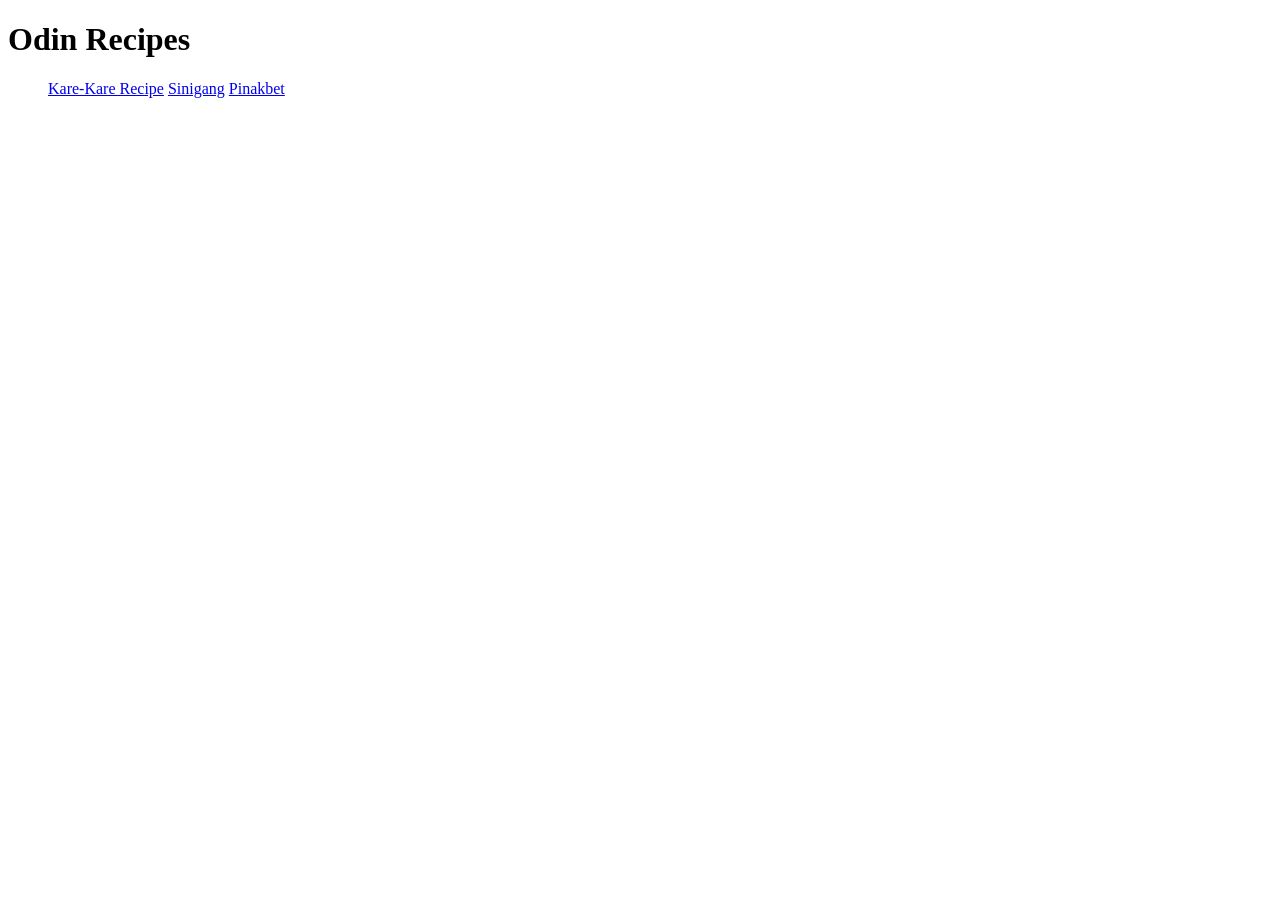
==== index.html @ 30a951bb "kare-kare recipe html" ====
<!DOCTYPE html>
<html lang="en">
<head>
   <meta charset="UTF-8">
   <meta name="viewport" content="width=device-width, initial-scale=1.0">
   <title>Recipes of my Favorite Foods!</title>
</head>
<body>
   <h1>Odin Recipes</h1>
   <ul>
      <a href="recipes/kare-kare.html">Kare-Kare Recipe</a>
      <a href="recipes/sinigang.html">Sinigang</a>
      <a href="recipes/pinkabet.html">Pinakbet</a>
   </ul>
</body>
</html>
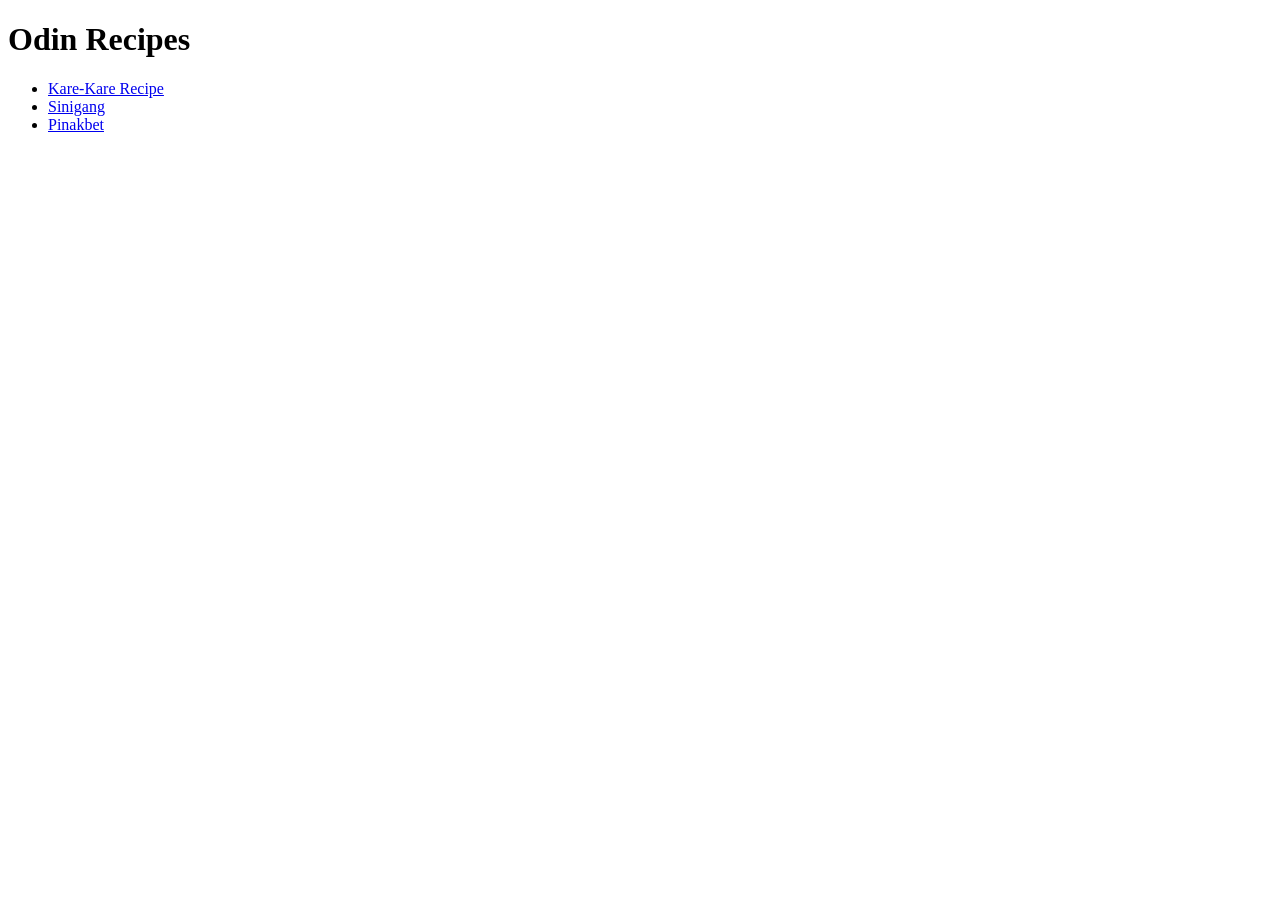
==== commit f1875a0d: "finally figured out how to return to the original index.html file" ====
--- a/index.html
+++ b/index.html
@@ -8,9 +8,15 @@
 <body>
    <h1>Odin Recipes</h1>
    <ul>
-      <a href="recipes/kare-kare.html">Kare-Kare Recipe</a>
-      <a href="recipes/sinigang.html">Sinigang</a>
-      <a href="recipes/pinkabet.html">Pinakbet</a>
+      <li>
+         <a href="recipes/kare-kare.html">Kare-Kare Recipe</a>
+      </li>
+      <li>
+         <a href="recipes/sinigang.html">Sinigang</a>
+      </li>
+      <li>
+         <a href="recipes/pinkabet.html">Pinakbet</a>
+      </li>
    </ul>
 </body>
 </html>
